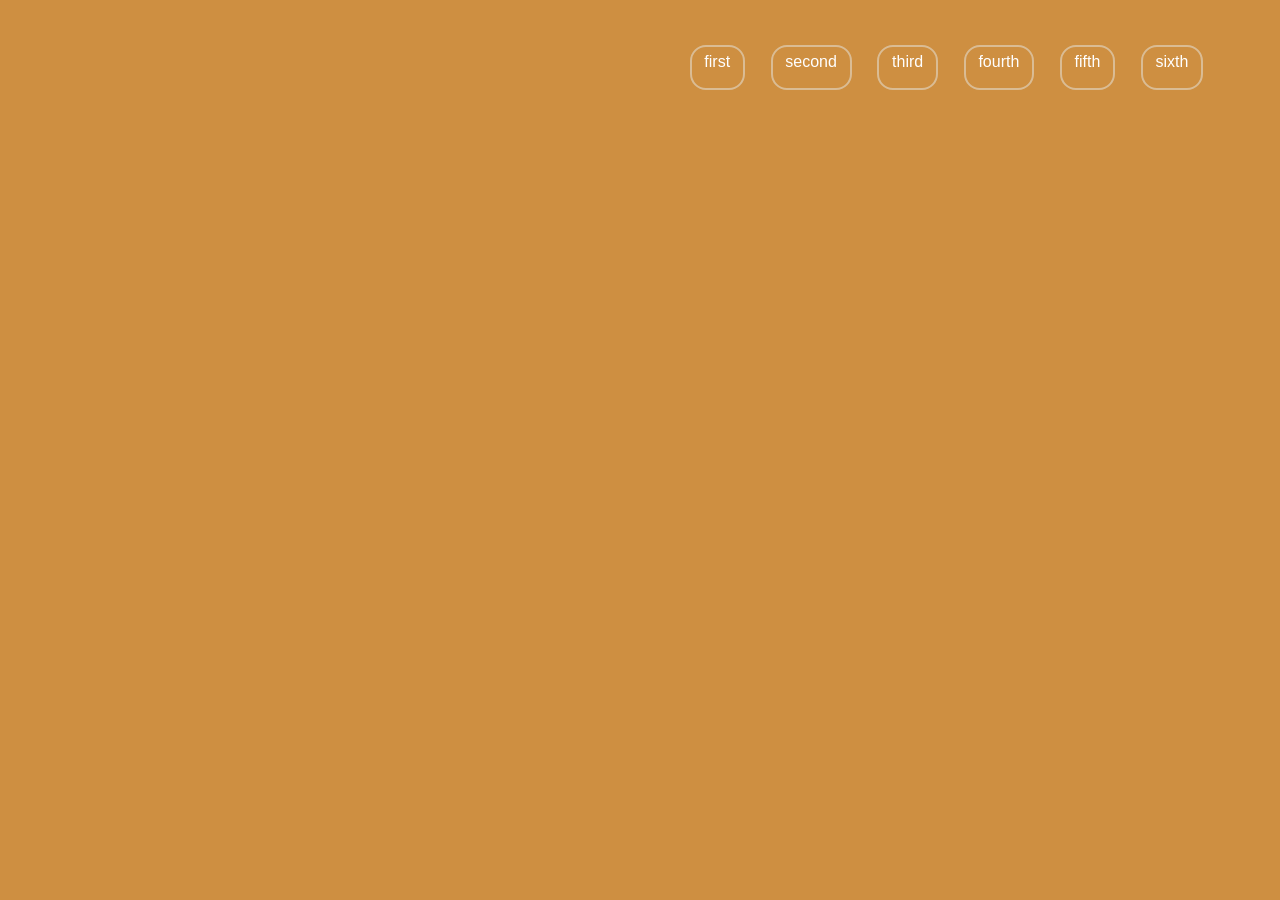
==== index.html @ 226e19d9 "Day2" ====
<!DOCTYPE html>
<html lang="en">

<head>
    <meta charset="UTF-8">
    <meta name="viewport" content="width=device-width, initial-scale=1.0">
    <title>Portfolio</title>
    <link rel="stylesheet" href="style.css">
</head>

<body>
    <nav>
        <span>first</span>
        <span>second</span>
        <span>third</span>
        <span>fourth</span>
        <span>fifth</span>
        <span>sixth</span>
    </nav>
    <div class="main section"></div>
    <div class="big section"></div>
    <div class="hori section"></div>
</body>

</html>
---- style.css ----
* {
    margin: 0;
    padding: 0;
    box-sizing: border-box;
}

html,
body {
    height: 100%;
    width: 100%;
}

body {
    display: flex;
    align-items: center;
}

nav {
    font-family: helvetica;
    height: 5vh;
    position: fixed;
    top: 5vh;
    right: 6vw;
    color: white;
    gap: 2vw;
    background: transparent;
    display: flex;
    flex-direction: row;
}

span {
    border: 2px solid rgb(218, 188, 148);
    border-radius: 1rem;
    padding: 0.5vw 1vw;
}

.section {
    min-width: 100vw;
    height: 100vh;
}

.main {
    background: rgb(206, 143, 65);
}

.big.section {
    min-width: 400vw;
    background: rgb(215, 202, 87);
}

.hori {
    background: rgb(233, 220, 147);
}
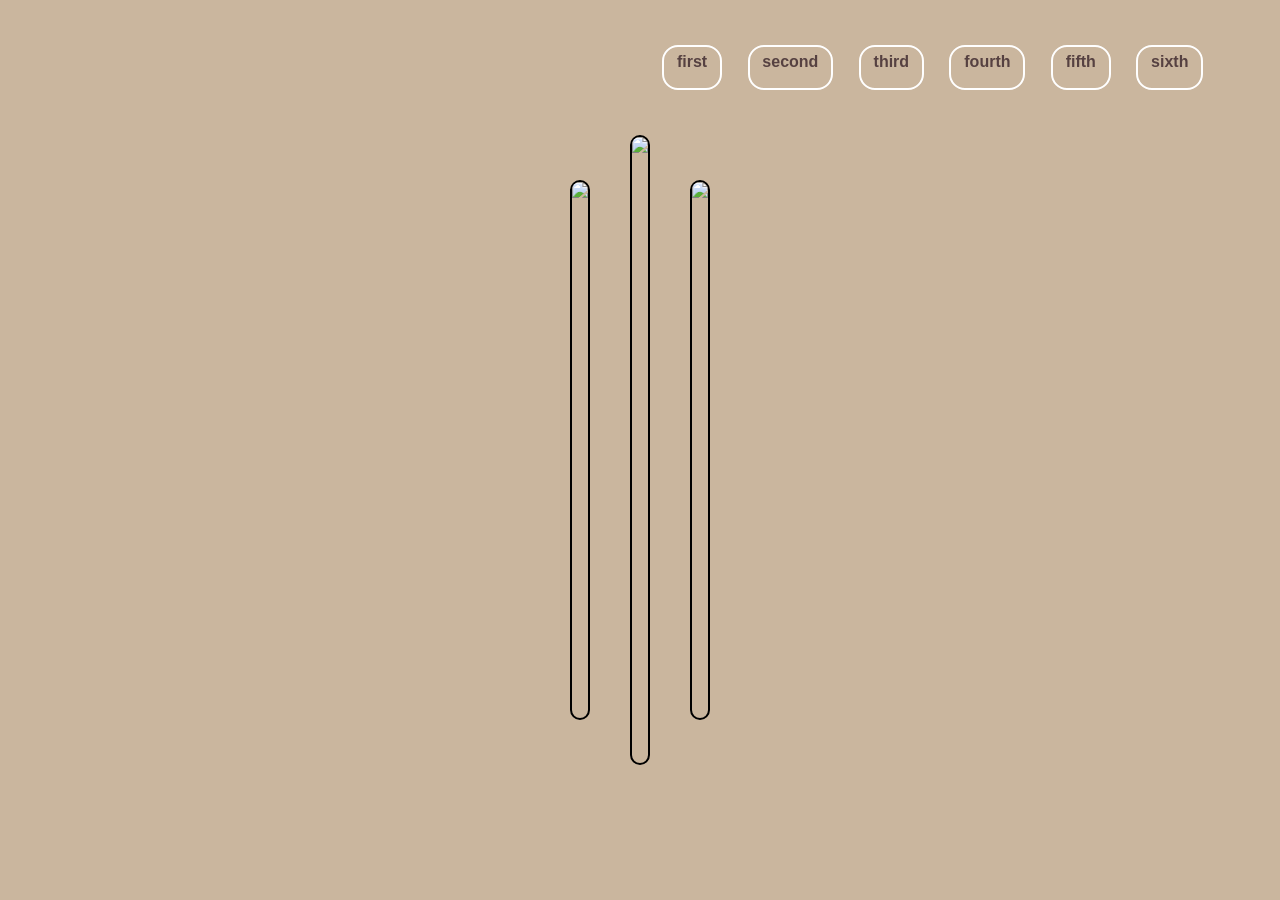
==== commit 3a5b019c: "day4" ====
--- a/index.html
+++ b/index.html
@@ -17,9 +17,22 @@
         <span>fifth</span>
         <span>sixth</span>
     </nav>
-    <div class="main section"></div>
-    <div class="big section"></div>
-    <div class="hori section"></div>
+    <div class="main section">
+        <img src=" https://plus.unsplash.com/premium_photo-1684445035564-c98efbe1fb7d?w=500&auto=format&fit=crop&q=60&ixlib=rb-4.1.0&ixid=M3wxMjA3fDB8MHxzZWFyY2h8MTN8fGFyY2hpdGVjdHVyZXxlbnwwfHwwfHx8MA%3D%3D " alt=" ">
+        <img class="middle" src="https://plus.unsplash.com/premium_photo-1686090447568-6cffb31bd504?w=500&auto=format&fit=crop&q=60&ixlib=rb-4.1.0&ixid=M3wxMjA3fDB8MHxwaG90by1yZWxhdGVkfDQwfHx8ZW58MHx8fHx8 " alt=" ">
+        <img src="https://plus.unsplash.com/premium_photo-1719610048566-070afdcfc7aa?w=500&auto=format&fit=crop&q=60&ixlib=rb-4.1.0&ixid=M3wxMjA3fDB8MHxwaG90by1yZWxhdGVkfDQ2fHx8ZW58MHx8fHx8 " alt=" ">
+    </div>
+    <div class="big section ">
+        <img src="https://plus.unsplash.com/premium_photo-1684445035564-c98efbe1fb7d?w=500&auto=format&fit=crop&q=60&ixlib=rb-4.1.0&ixid=M3wxMjA3fDB8MHxzZWFyY2h8MTN8fGFyY2hpdGVjdHVyZXxlbnwwfHwwfHx8MA%3D%3D " alt=" ">
+        <img class="middle" src="https://plus.unsplash.com/premium_photo-1686090447568-6cffb31bd504?w=500&auto=format&fit=crop&q=60&ixlib=rb-4.1.0&ixid=M3wxMjA3fDB8MHxwaG90by1yZWxhdGVkfDQwfHx8ZW58MHx8fHx8 " alt=" ">
+        <img src="https://plus.unsplash.com/premium_photo-1719610048566-070afdcfc7aa?w=500&auto=format&fit=crop&q=60&ixlib=rb-4.1.0&ixid=M3wxMjA3fDB8MHxwaG90by1yZWxhdGVkfDQ2fHx8ZW58MHx8fHx8 " alt=" ">
+    </div>
+    <div class="hori section ">
+        <img src="https://plus.unsplash.com/premium_photo-1684445035564-c98efbe1fb7d?w=500&auto=format&fit=crop&q=60&ixlib=rb-4.1.0&ixid=M3wxMjA3fDB8MHxzZWFyY2h8MTN8fGFyY2hpdGVjdHVyZXxlbnwwfHwwfHx8MA%3D%3D " alt=" ">
+        <img src="https://plus.unsplash.com/premium_photo-1686090447568-6cffb31bd504?w=500&auto=format&fit=crop&q=60&ixlib=rb-4.1.0&ixid=M3wxMjA3fDB8MHxwaG90by1yZWxhdGVkfDQwfHx8ZW58MHx8fHx8 " alt=" ">
+        <img src="https://plus.unsplash.com/premium_photo-1719610048566-070afdcfc7aa?w=500&auto=format&fit=crop&q=60&ixlib=rb-4.1.0&ixid=M3wxMjA3fDB8MHxwaG90by1yZWxhdGVkfDQ2fHx8ZW58MHx8fHx8 " alt=" ">
+        <img src="https://plus.unsplash.com/premium_photo-1719610048566-070afdcfc7aa?w=500&auto=format&fit=crop&q=60&ixlib=rb-4.1.0&ixid=M3wxMjA3fDB8MHxwaG90by1yZWxhdGVkfDQ2fHx8ZW58MHx8fHx8 " alt=" ">
+    </div>
 </body>
 
 </html>
--- a/style.css
+++ b/style.css
@@ -1,53 +1,82 @@
-* {
-    margin: 0;
-    padding: 0;
-    box-sizing: border-box;
-}
-
-html,
-body {
-    height: 100%;
-    width: 100%;
-}
-
-body {
-    display: flex;
-    align-items: center;
-}
-
-nav {
-    font-family: helvetica;
-    height: 5vh;
-    position: fixed;
-    top: 5vh;
-    right: 6vw;
-    color: white;
-    gap: 2vw;
-    background: transparent;
-    display: flex;
-    flex-direction: row;
-}
-
-span {
-    border: 2px solid rgb(218, 188, 148);
-    border-radius: 1rem;
-    padding: 0.5vw 1vw;
-}
-
-.section {
-    min-width: 100vw;
-    height: 100vh;
-}
-
-.main {
-    background: rgb(206, 143, 65);
-}
-
-.big.section {
-    min-width: 400vw;
-    background: rgb(215, 202, 87);
-}
-
-.hori {
-    background: rgb(233, 220, 147);
-}+    * {
+        margin: 0;
+        padding: 0;
+        box-sizing: border-box;
+    }
+    
+    html,
+    body {
+        height: 100%;
+        width: 100%;
+    }
+    
+    body {
+        display: flex;
+        align-items: center;
+        overflow-y: hidden;
+    }
+    
+    nav {
+        font-family: helvetica;
+        height: 5vh;
+        position: fixed;
+        top: 5vh;
+        right: 6vw;
+        color: rgb(86, 65, 65);
+        font-weight: 700;
+        gap: 2vw;
+        background: transparent;
+        display: flex;
+        flex-direction: row;
+    }
+    
+    span {
+        border: 2px solid white;
+        border-radius: 1rem;
+        padding: 0.5vw 1vw;
+    }
+    
+    .section {
+        min-width: 100vw;
+        height: 100vh;
+    }
+    
+    .main {
+        background: rgb(202, 182, 158);
+        display: flex;
+        align-items: center;
+        justify-content: center;
+        gap: 40px;
+    }
+    
+    .big.section {
+        min-width: 400vw;
+        background: rgb(148, 144, 116);
+        display: flex;
+        align-items: center;
+        justify-content: center;
+        gap: 40px;
+    }
+    
+    .hori {
+        background: rgb(233, 220, 147);
+        display: flex;
+        align-items: center;
+        justify-content: center;
+        gap: 40px;
+    }
+    
+    img {
+        height: 60vh;
+        border: 2px solid black;
+        border-radius: 0.7rem;
+    }
+    
+    img:hover {
+        scale: 0.9;
+        transition: 0.7s ease;
+    }
+    
+    .middle {
+        height: 70vh;
+    }
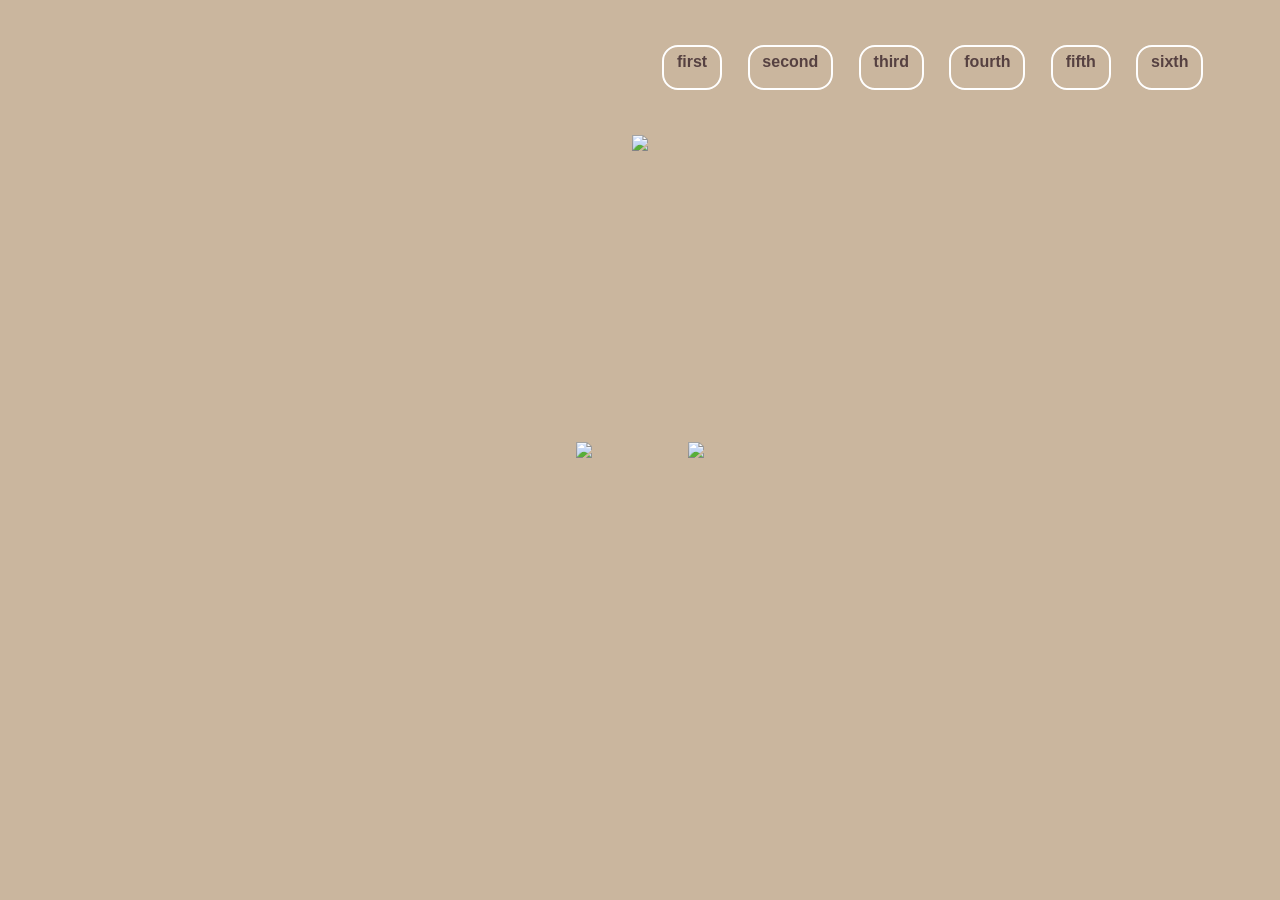
==== commit 2b892d06: "Day5" ====
--- a/index.html
+++ b/index.html
@@ -9,29 +9,46 @@
 </head>
 
 <body>
-    <nav>
-        <span>first</span>
-        <span>second</span>
-        <span>third</span>
-        <span>fourth</span>
-        <span>fifth</span>
-        <span>sixth</span>
-    </nav>
-    <div class="main section">
-        <img src=" https://plus.unsplash.com/premium_photo-1684445035564-c98efbe1fb7d?w=500&auto=format&fit=crop&q=60&ixlib=rb-4.1.0&ixid=M3wxMjA3fDB8MHxzZWFyY2h8MTN8fGFyY2hpdGVjdHVyZXxlbnwwfHwwfHx8MA%3D%3D " alt=" ">
-        <img class="middle" src="https://plus.unsplash.com/premium_photo-1686090447568-6cffb31bd504?w=500&auto=format&fit=crop&q=60&ixlib=rb-4.1.0&ixid=M3wxMjA3fDB8MHxwaG90by1yZWxhdGVkfDQwfHx8ZW58MHx8fHx8 " alt=" ">
-        <img src="https://plus.unsplash.com/premium_photo-1719610048566-070afdcfc7aa?w=500&auto=format&fit=crop&q=60&ixlib=rb-4.1.0&ixid=M3wxMjA3fDB8MHxwaG90by1yZWxhdGVkfDQ2fHx8ZW58MHx8fHx8 " alt=" ">
-    </div>
-    <div class="big section ">
-        <img src="https://plus.unsplash.com/premium_photo-1684445035564-c98efbe1fb7d?w=500&auto=format&fit=crop&q=60&ixlib=rb-4.1.0&ixid=M3wxMjA3fDB8MHxzZWFyY2h8MTN8fGFyY2hpdGVjdHVyZXxlbnwwfHwwfHx8MA%3D%3D " alt=" ">
-        <img class="middle" src="https://plus.unsplash.com/premium_photo-1686090447568-6cffb31bd504?w=500&auto=format&fit=crop&q=60&ixlib=rb-4.1.0&ixid=M3wxMjA3fDB8MHxwaG90by1yZWxhdGVkfDQwfHx8ZW58MHx8fHx8 " alt=" ">
-        <img src="https://plus.unsplash.com/premium_photo-1719610048566-070afdcfc7aa?w=500&auto=format&fit=crop&q=60&ixlib=rb-4.1.0&ixid=M3wxMjA3fDB8MHxwaG90by1yZWxhdGVkfDQ2fHx8ZW58MHx8fHx8 " alt=" ">
-    </div>
-    <div class="hori section ">
-        <img src="https://plus.unsplash.com/premium_photo-1684445035564-c98efbe1fb7d?w=500&auto=format&fit=crop&q=60&ixlib=rb-4.1.0&ixid=M3wxMjA3fDB8MHxzZWFyY2h8MTN8fGFyY2hpdGVjdHVyZXxlbnwwfHwwfHx8MA%3D%3D " alt=" ">
-        <img src="https://plus.unsplash.com/premium_photo-1686090447568-6cffb31bd504?w=500&auto=format&fit=crop&q=60&ixlib=rb-4.1.0&ixid=M3wxMjA3fDB8MHxwaG90by1yZWxhdGVkfDQwfHx8ZW58MHx8fHx8 " alt=" ">
-        <img src="https://plus.unsplash.com/premium_photo-1719610048566-070afdcfc7aa?w=500&auto=format&fit=crop&q=60&ixlib=rb-4.1.0&ixid=M3wxMjA3fDB8MHxwaG90by1yZWxhdGVkfDQ2fHx8ZW58MHx8fHx8 " alt=" ">
-        <img src="https://plus.unsplash.com/premium_photo-1719610048566-070afdcfc7aa?w=500&auto=format&fit=crop&q=60&ixlib=rb-4.1.0&ixid=M3wxMjA3fDB8MHxwaG90by1yZWxhdGVkfDQ2fHx8ZW58MHx8fHx8 " alt=" ">
+    <div class="blank">
+        <nav>
+            <span>first</span>
+            <span>second</span>
+            <span>third</span>
+            <span>fourth</span>
+            <span>fifth</span>
+            <span>sixth</span>
+        </nav>
+        <div class="main section">
+            <img src=" https://plus.unsplash.com/premium_photo-1684445035564-c98efbe1fb7d?w=500&auto=format&fit=crop&q=60&ixlib=rb-4.1.0&ixid=M3wxMjA3fDB8MHxzZWFyY2h8MTN8fGFyY2hpdGVjdHVyZXxlbnwwfHwwfHx8MA%3D%3D " alt=" ">
+            <img class="middle" src="https://plus.unsplash.com/premium_photo-1686090447568-6cffb31bd504?w=500&auto=format&fit=crop&q=60&ixlib=rb-4.1.0&ixid=M3wxMjA3fDB8MHxwaG90by1yZWxhdGVkfDQwfHx8ZW58MHx8fHx8 " alt=" ">
+            <img src="https://plus.unsplash.com/premium_photo-1719610048566-070afdcfc7aa?w=500&auto=format&fit=crop&q=60&ixlib=rb-4.1.0&ixid=M3wxMjA3fDB8MHxwaG90by1yZWxhdGVkfDQ2fHx8ZW58MHx8fHx8 " alt=" ">
+        </div>
+        <div class="big section ">
+            <img src="https://plus.unsplash.com/premium_photo-1684445035564-c98efbe1fb7d?w=500&auto=format&fit=crop&q=60&ixlib=rb-4.1.0&ixid=M3wxMjA3fDB8MHxzZWFyY2h8MTN8fGFyY2hpdGVjdHVyZXxlbnwwfHwwfHx8MA%3D%3D " alt=" ">
+            <img class="middle" src="https://plus.unsplash.com/premium_photo-1686090447568-6cffb31bd504?w=500&auto=format&fit=crop&q=60&ixlib=rb-4.1.0&ixid=M3wxMjA3fDB8MHxwaG90by1yZWxhdGVkfDQwfHx8ZW58MHx8fHx8 " alt=" ">
+            <img src="https://plus.unsplash.com/premium_photo-1719610048566-070afdcfc7aa?w=500&auto=format&fit=crop&q=60&ixlib=rb-4.1.0&ixid=M3wxMjA3fDB8MHxwaG90by1yZWxhdGVkfDQ2fHx8ZW58MHx8fHx8 " alt=" ">
+            <img src="https://plus.unsplash.com/premium_photo-1684445035564-c98efbe1fb7d?w=500&auto=format&fit=crop&q=60&ixlib=rb-4.1.0&ixid=M3wxMjA3fDB8MHxzZWFyY2h8MTN8fGFyY2hpdGVjdHVyZXxlbnwwfHwwfHx8MA%3D%3D " alt=" ">
+            <img class="middle" src="https://plus.unsplash.com/premium_photo-1686090447568-6cffb31bd504?w=500&auto=format&fit=crop&q=60&ixlib=rb-4.1.0&ixid=M3wxMjA3fDB8MHxwaG90by1yZWxhdGVkfDQwfHx8ZW58MHx8fHx8 " alt=" ">
+            <img src="https://plus.unsplash.com/premium_photo-1719610048566-070afdcfc7aa?w=500&auto=format&fit=crop&q=60&ixlib=rb-4.1.0&ixid=M3wxMjA3fDB8MHxwaG90by1yZWxhdGVkfDQ2fHx8ZW58MHx8fHx8 " alt=" ">
+            <img src="https://plus.unsplash.com/premium_photo-1684445035564-c98efbe1fb7d?w=500&auto=format&fit=crop&q=60&ixlib=rb-4.1.0&ixid=M3wxMjA3fDB8MHxzZWFyY2h8MTN8fGFyY2hpdGVjdHVyZXxlbnwwfHwwfHx8MA%3D%3D " alt=" ">
+            <img class="middle" src="https://plus.unsplash.com/premium_photo-1686090447568-6cffb31bd504?w=500&auto=format&fit=crop&q=60&ixlib=rb-4.1.0&ixid=M3wxMjA3fDB8MHxwaG90by1yZWxhdGVkfDQwfHx8ZW58MHx8fHx8 " alt=" ">
+            <img src="https://plus.unsplash.com/premium_photo-1719610048566-070afdcfc7aa?w=500&auto=format&fit=crop&q=60&ixlib=rb-4.1.0&ixid=M3wxMjA3fDB8MHxwaG90by1yZWxhdGVkfDQ2fHx8ZW58MHx8fHx8 " alt=" ">
+            <img src="https://plus.unsplash.com/premium_photo-1684445035564-c98efbe1fb7d?w=500&auto=format&fit=crop&q=60&ixlib=rb-4.1.0&ixid=M3wxMjA3fDB8MHxzZWFyY2h8MTN8fGFyY2hpdGVjdHVyZXxlbnwwfHwwfHx8MA%3D%3D " alt=" ">
+            <img class="middle" src="https://plus.unsplash.com/premium_photo-1686090447568-6cffb31bd504?w=500&auto=format&fit=crop&q=60&ixlib=rb-4.1.0&ixid=M3wxMjA3fDB8MHxwaG90by1yZWxhdGVkfDQwfHx8ZW58MHx8fHx8 " alt=" ">
+            <img src="https://plus.unsplash.com/premium_photo-1719610048566-070afdcfc7aa?w=500&auto=format&fit=crop&q=60&ixlib=rb-4.1.0&ixid=M3wxMjA3fDB8MHxwaG90by1yZWxhdGVkfDQ2fHx8ZW58MHx8fHx8 " alt=" ">
+            <img src="https://plus.unsplash.com/premium_photo-1684445035564-c98efbe1fb7d?w=500&auto=format&fit=crop&q=60&ixlib=rb-4.1.0&ixid=M3wxMjA3fDB8MHxzZWFyY2h8MTN8fGFyY2hpdGVjdHVyZXxlbnwwfHwwfHx8MA%3D%3D " alt=" ">
+            <img class="middle" src="https://plus.unsplash.com/premium_photo-1686090447568-6cffb31bd504?w=500&auto=format&fit=crop&q=60&ixlib=rb-4.1.0&ixid=M3wxMjA3fDB8MHxwaG90by1yZWxhdGVkfDQwfHx8ZW58MHx8fHx8 " alt=" ">
+            <img src="https://plus.unsplash.com/premium_photo-1719610048566-070afdcfc7aa?w=500&auto=format&fit=crop&q=60&ixlib=rb-4.1.0&ixid=M3wxMjA3fDB8MHxwaG90by1yZWxhdGVkfDQ2fHx8ZW58MHx8fHx8 " alt=" ">
+            <img src="https://plus.unsplash.com/premium_photo-1684445035564-c98efbe1fb7d?w=500&auto=format&fit=crop&q=60&ixlib=rb-4.1.0&ixid=M3wxMjA3fDB8MHxzZWFyY2h8MTN8fGFyY2hpdGVjdHVyZXxlbnwwfHwwfHx8MA%3D%3D " alt=" ">
+            <img class="middle" src="https://plus.unsplash.com/premium_photo-1686090447568-6cffb31bd504?w=500&auto=format&fit=crop&q=60&ixlib=rb-4.1.0&ixid=M3wxMjA3fDB8MHxwaG90by1yZWxhdGVkfDQwfHx8ZW58MHx8fHx8 " alt=" ">
+            <img src="https://plus.unsplash.com/premium_photo-1719610048566-070afdcfc7aa?w=500&auto=format&fit=crop&q=60&ixlib=rb-4.1.0&ixid=M3wxMjA3fDB8MHxwaG90by1yZWxhdGVkfDQ2fHx8ZW58MHx8fHx8 " alt=" ">
+        </div>
+        <div class="hori section ">
+            <img class="top-left" src="https://plus.unsplash.com/premium_photo-1684445035564-c98efbe1fb7d?w=500&auto=format&fit=crop&q=60&ixlib=rb-4.1.0&ixid=M3wxMjA3fDB8MHxzZWFyY2h8MTN8fGFyY2hpdGVjdHVyZXxlbnwwfHwwfHx8MA%3D%3D " alt=" ">
+            <img class="top-right" src="https://plus.unsplash.com/premium_photo-1686090447568-6cffb31bd504?w=500&auto=format&fit=crop&q=60&ixlib=rb-4.1.0&ixid=M3wxMjA3fDB8MHxwaG90by1yZWxhdGVkfDQwfHx8ZW58MHx8fHx8 " alt=" ">
+            <img class="bottom-left" src="https://plus.unsplash.com/premium_photo-1719610048566-070afdcfc7aa?w=500&auto=format&fit=crop&q=60&ixlib=rb-4.1.0&ixid=M3wxMjA3fDB8MHxwaG90by1yZWxhdGVkfDQ2fHx8ZW58MHx8fHx8 " alt=" ">
+            <img class="bottom-right" src="https://plus.unsplash.com/premium_photo-1719610048566-070afdcfc7aa?w=500&auto=format&fit=crop&q=60&ixlib=rb-4.1.0&ixid=M3wxMjA3fDB8MHxwaG90by1yZWxhdGVkfDQ2fHx8ZW58MHx8fHx8 " alt=" ">
+        </div>
     </div>
 </body>
 
--- a/style.css
+++ b/style.css
@@ -10,9 +10,12 @@
         width: 100%;
     }
     
-    body {
+    .blank {
+        /* display: block;
+        overflow-x: hidden; */
         display: flex;
-        align-items: center;
+        flex-direction: row;
+        overflow-x: auto;
         overflow-y: hidden;
     }
     
@@ -42,6 +45,7 @@
     }
     
     .main {
+        min-width: 100vw;
         background: rgb(202, 182, 158);
         display: flex;
         align-items: center;
@@ -57,23 +61,46 @@
         justify-content: center;
         gap: 40px;
     }
-    
-    .hori {
-        background: rgb(233, 220, 147);
-        display: flex;
-        align-items: center;
-        justify-content: center;
-        gap: 40px;
-    }
-    
-    img {
+    /* img {
         height: 60vh;
         border: 2px solid black;
         border-radius: 0.7rem;
+    } */
+    
+    .hori {
+        min-width: 100vw;
+        min-height: 100vh;
+        display: grid;
+        grid-template-columns: 1fr 1fr;
+        grid-template-rows: 1fr 1fr;
+        grid-template-areas: "top-left top-right" "bottom-left bottom-right";
+        background: rgb(233, 220, 147);
+    }
+    
+    .top-left {
+        grid-area: top-left;
+    }
+    
+    .top-right {
+        grid-area: top-right;
+    }
+    
+    .bottom-left {
+        grid-area: bottom-left;
+    }
+    
+    .bottom-right {
+        grid-area: bottom-right;
+    }
+    
+    .hori img {
+        width: 100%;
+        height: 100%;
+        object-fit: cover;
     }
     
     img:hover {
-        scale: 0.9;
+        scale: 0.95;
         transition: 0.7s ease;
     }
     
